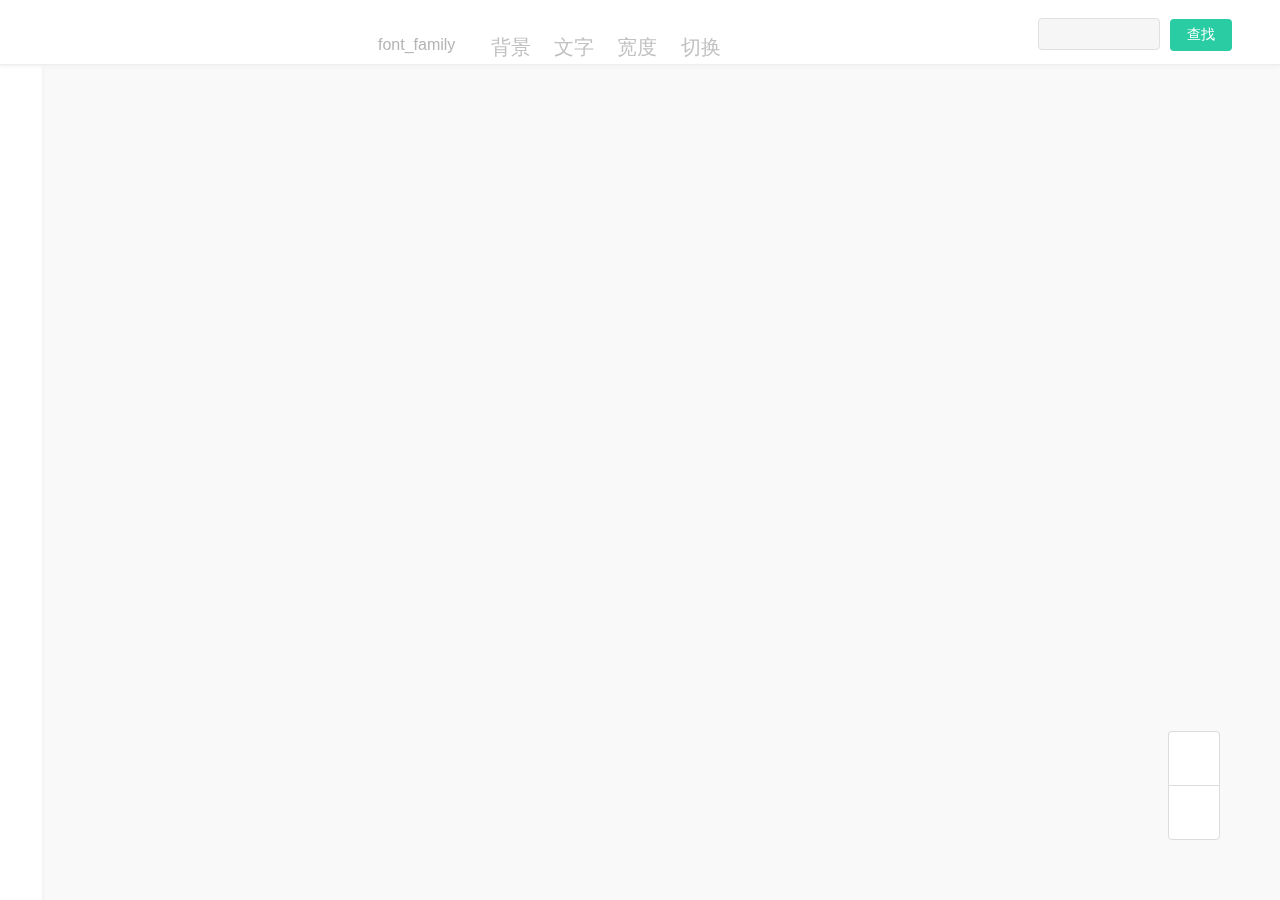
==== book.html @ af135c95 "change 22" ====
<!DOCTYPE html>
<html lang="en">
<head>
    <meta charset="UTF-8">
    <title>Title</title>
    <link rel="stylesheet" href="css/book.css">
    <link rel="stylesheet" href="css/style.css">
</head>
<body id="text">
    <header class="header">
        <div id="header_left">
            <a href="home.html" id="header_left_list"></a>
        </div>
        <div id="header_middle">
            <div id="iconBox_detail">
                <div id="icon_detail_4" class="details">
                    <ul>
                        <li title="Microsoft YaHei">微软雅黑</li>
                        <li title="SimSun">宋体</li>
                        <li title="SimHei">黑体</li>
                        <li title="PingFang SC">苹方</li>
                    </ul>
                </div>
                <div id="icon_detail" class="details">
                    <span class="bg_1 bg_select"></span>
                    <span class="bg_2"></span>
                    <span class="bg_3"></span>
                    <span class="bg_4"></span>
                    <span class="bg_5"></span>
                    <span class="bg_6"></span>
                    <span class="bg_7"></span>
                </div>
                <div id="icon_detail_2" class="details">
                    <div class="font_size">
                        <span class="font_size_sub">A-</span>
                        <span class="font_size_text">18</span>
                        <span class="font_size_plus">A+</span>
                    </div>
                </div>
                <div id="icon_detail_3" class="details">
                    <div class="font_width">
                        <span class="font_width_sub">-</span>
                        <span class="font_width_text">1000</span>
                        <span class="font_width_plus">+</span>
                    </div>
                </div>
            </div>
            <div id="iconBox">
                <div class="font_family">
                    <span>font_family<i class="font_family_icon"></i></span>
                </div>
                <div class="icon-bg">
                    <span>背景</span>
                </div>
                <div class="icon-text">
                    <span>文字</span>
                </div>
                <div class="icon-width">
                    <span>宽度</span>
                </div>
                <div class="icon-middle">
                    <span>切换</span>
                </div>
            </div>
        </div>
        <div id="header_right">
            <input id="search" type="text">
            <em id="search_close"></em>
            <input class="search_button search_button_1" type="button" value="查找">
            <div id="search_select">
                <input class="search_button" type="button" value="上一个">
                <input class="search_button" type="button" value="下一个">
            </div>
        </div>
    </header>
    <nav class="nav">
        <div id="nav_left">
            <h2 class="nav_catalogue1">列表<em id="nav_catalogue"></em></h2>
            <dl id="nav_list">
                <dt>
                    <a href="#"><i id="nav_list_icon"></i><i class="nav_list_move"></i>书签</a>
                </dt>
                <dd class="nav_bookmark" style="margin-left: -242px;">
                    <h2 class="nav_catalogue1">书签<i class="nav_list_back"></i></h2>
                    <ul>
                    </ul>
                </dd>
                <dt class="line">
                    <a href="#"><i id="nav_list_icon2"></i><i class="nav_list_move"></i>目录</a>
                </dt>
                <dd class="nav_catalog" style="margin-left: -242px;">
                    <h2 class="nav_catalogue1">目录<i class="nav_list_back"></i></h2>
                    <ul class="nav_catalog_list">
                    </ul>
                </dd>
            </dl>
        </div>
    </nav>
    <div class="content cColor1">
        <!-- <section class="content_section">
            <p>11111111111111111111111111111</p>
        </section> -->
    </div>
    <div class="side-toolbar">
        <ul>
            <li><i></i></li>
            <li id="iconBackTop"><i></i></li>
        </ul>
    </div>
    <script type="text/html" id="booktemp">
        <section class="content_section">
            <%for (i=0; i<content.length; i++){%>
                <p><%=content[i]%></p>
            <%}%>
        </section>
    </script>
    <script src="js/data.js" charset="utf-8"></script>
    <script src="js/template.js" charset="utf-8"></script>
    <script src="js/method.js" charset="utf-8"></script>
    <script src="js/book.js" charset="utf-8"></script>
</body>
</html>
---- css/book.css ----
body,ul,ol,li,p,h1,h2,h3,h4,h5,h6,form,fieldset,table,td,img,div,dl,dt,dd,input{margin:0;padding:0;}
body{font-size:12px;font-family: PingFang SC,tahoma,arial;background: #f9f9f9;height:100%;}
img{border:none;}
li{list-style:none;}
input,select,textarea{outline:none;border:none;background: none;}
textarea{resize:none;}
a{text-decoration:none;}
body#text{
    padding-top: 46px;
}
.header{
    width: 100%;
    height: 64px;
    background: #fff;
    border-bottom: 1px solid #eee;
    box-shadow: 0 1px 4px #eee;
    position: fixed;
    top: 0;
    left: 0;
    z-index: 1;
}
.da{
  box-sizing: border-box;
}
.headColor{
    background: rgb(52, 52, 52);
    border-bottom: 1px solid rgb(52, 52, 52);
    box-shadow: 0 1px 4px rgb(71, 71, 71);
}
#header_left{
    float: left;
    margin-left: 48px;
    cursor: pointer;
}
#header_left_list{
    width: 190px;
    height: 64px;
    display: inline-block;
    background: url("../image/book/148463472875178.png");
}
#header_left span{
    font-size: 18px;
    color: #999;
    margin-left: 12px;
}
#header_middle{
    display: inline-block;
    line-height: 64px;
    text-align: center;
    position: relative;
    left: 50%;
    margin-left: -500px;
}
#header_right{
    float: right;
    margin-right: 48px;
    font-size: 0;
    position: relative;
    top: 18px;
}
.nav{
    width: 242px;
    background: #fff;
    height: 100vh;
    box-shadow: 0 1px 4px #eee;
    position: fixed;
    top: 64px;
    bottom: 0;
    left: -200px;
}
#nav_left{
    height: 100%;
}
.navColor{
    box-shadow: 0 4px 6px rgb(56, 55, 55);
    background: rgb(52, 52, 52);
}
#nav_list{
    position: relative;
    left: -242px;
}
#nav_list,#nav_list a{
   font-size: 14px;
    color: #bdbdbd;
}
#nav_list_icon,#nav_list_icon2{
    width: 20px;
    height: 20px;
    display: inline-block;
    position: relative;
    top: 5px;
    margin-right: 10px;
    background: url("../image/book/bookmark.png");
}
#nav_list_icon2{
    background: url("../image/book/catalogue.png");
}
.nav_list_move,.nav_list_back{
    width: 18px;
    height: 18px;
    display: inline-block;
    float: right;
    position: relative;
    top: 4px;
    background: url("../image/book/move.png");
}
.nav_list_back{
    float: left;
    background: url("../image/book/back.png");
    cursor: pointer;
}
#nav_list dd h2{
    text-align: right;
}
.nav .nav_catalogue1{
    font-size: 18px;
    color: #a2a2a2;
    padding: 10px 14px 10px 10px;
}
.nav #nav_catalogue{
    width: 20px;
    height: 20px;
    display: inline-block;
    background: url("../image/book/list.png");
    background-size: 20px;
    cursor: pointer;
    position: absolute;
    top: 12px;
    left: 210px;
}
.nav #nav_list dt,.nav #nav_list dd li{
    padding: 10px 10px 10px 10px;
    border-top: 1px solid #eeeeee;
    cursor: pointer;
    height: 17px;
}
.nav #nav_list .line,.nav #nav_list dd li:last-child{
    border-bottom: 1px solid #eeeeee;
}
.nav #nav_list dt:hover,.nav #nav_list dd li:hover{
    background: #eeeeee;
}
.navColor #nav_list dt,.navColor #nav_list dd li{
    border-top: 1px solid grey;
}
.navColor #nav_list .line,.navColor #nav_list dd li:last-child{
    border-bottom: 1px solid grey;
}
.navColor #nav_list dt:hover,.navColor #nav_list dd li:hover{
    background: rgba(105, 105, 105, 0.76);
}
.nav #nav_list .nav_bookmark,.nav #nav_list .nav_catalog{
    position: absolute;
    top: -45px;
    left: 0;
    background: #fff;
    width: 242px;
    z-index: 1;
    overflow: auto;
}
.navColor #nav_list .nav_bookmark,.navColor #nav_list .nav_catalog{
    background: rgb(52, 52, 52);
}
.nav_catalog_list{
    width: 100%;
    overflow: auto;
}
.font_family{
    display: inline-block;
    line-height: 24px;
    font-size: 16px;
    color: #b4b4b4;
}
.font_family_icon{
    width: 22px;
    height: 22px;
    display: inline-block;
    background: url("../image/book/down.png");
    position: relative;
    top: 8px;
    left: 2px;
    cursor: pointer;
}
.icon-bg,.icon-width,.icon-text,.icon-middle{
    padding: 10px;
    display: inline-block;
    font-size: 24px;
    color: #c1c1c1;
    position: relative;
    top: 6px;
    cursor: pointer;
    -webkit-transition:.2s;
    transition: .2s;
}
.icon-width:before{
    font-size: 28px;
    position: relative;
    top: 2px;
}
.icon-bg span,.icon-width span,.icon-text span,.icon-middle span{
    font-size: 20px;
    position: relative;
    top: -2px;
}
.icon-bg:hover,.icon-width:hover,.icon-text:hover,.icon-middle:hover{
    color: #ff5f5a;
}
#icon_detail,#icon_detail_2,#icon_detail_3,#icon_detail_4{
    width: 200px;
    background: #fff;
    box-shadow: 0 2px 8px rgba(0,0,0,.1);
    padding: 6px 12px 6px 12px;
    border-radius: 4px;
    -webkit-filter:drop-shadow(0 0 8px rgba(0,0,0,.1));
    position: absolute;
    top: 64px;
    left: 32px;
}
#icon_detail:before,#icon_detail:after,#icon_detail_2:before,#icon_detail_2:after,#icon_detail_3:before,#icon_detail_3:after,#icon_detail_4:before,#icon_detail_4:after{
    position: absolute;
    top: -10px;
    left: 50%;
    content: "";
    display: inline-block;
    border: 9px solid transparent;
    border-top: none;
}
#icon_detail:after,#icon_detail_2:after,#icon_detail_3:after,#icon_detail_4:after{
    top: -9px;
    border-bottom: 9px solid #fff;
}
#icon_detail{
    display: none;
    opacity: 0;
}
#icon_detail_2{
    left: 144px;
    display: none;
    opacity: 0;
}
#icon_detail_3{
    left: 244px;
    display: none;
    opacity: 0;
}
#icon_detail_4{
    width: 140px;
    padding: 0;
    left: -30px;
    opacity: 0;
    display: none;
}
#icon_detail_2 .font_size,.font_width{
    border: 1px solid #eee;
    line-height: 20px;
    font-size: 20px;
    color: #666;
    padding: 8px;
}
#icon_detail_2 .font_size_sub,.font_width_sub{
    display: inline-block;
    height: 20px;
    vertical-align: middle;
    border-right: 1px solid #e5e5e5;
    padding: 0 16px 0 8px;
    cursor: pointer;
    float: left;
}
#icon_detail_2 .font_size_text,.font_width_text{
    color: #999;
    margin: 0 24px 0 24px;
}
#icon_detail_2 .font_size_plus,.font_width_plus{
    display: inline-block;
    height: 20px;
    vertical-align: middle;
    border-left: 1px solid #e5e5e5;
    padding: 0 8px 0 16px;
    cursor: pointer;
    float: right;
}
#icon_detail_2 .font_size_sub:hover,.font_width_sub:hover,.font_size_plus:hover,.font_width_plus:hover{
    -webkit-transition:.2s;
    transition: .2s;
    color: #ff5f5a;
}
.iconBg{
    border-left: 1px solid #eee;
    border-right: 1px solid #eee;
    border-top: 1px solid #eee;
    border-top-left-radius: 6px;
    border-top-right-radius: 6px;
    background: #fff;
}
.bg_1,.bg_2,.bg_3,.bg_4,.bg_5,.bg_6,.bg_7{
    width:36px;
    height: 36px;
    background: rgba(201, 250, 221, 0.62);
    border: 1px solid #e5e5e5;
    border-radius: 50%;
    float: left;
    margin: 6px 6px 6px 6px;
    cursor: pointer;
}
.bg_1{
    background: rgb(255, 255, 255);
}
.bg_2{
    background: rgb(255, 190, 119);
}
.bg_3{
    background: rgb(177, 231, 175);
}
.bg_4{
    background: rgb(177, 216, 235);
}
.bg_5{
    background: rgb(246, 196, 177);
}
.bg_6{
    background: rgb(217, 204, 235);
}
.bg_7{
    background: rgb(52, 52, 52);
}
.bg_select{
    border: 1px solid rgb(255, 115, 105);
    background-image: url("../image/book/select.png");
}
#icon_detail_4 li{
    font-size: 17px;
    color: #666;
    border-bottom: 1px solid #eee;
    cursor: pointer;
}
#icon_detail_4 li:hover{
    -webkit-transition:.2s;
    transition: .2s;
    color: #ff5f5a;
}
#search{
    width: 120px;
    height: 30px;
    border: 1px solid #e0e0e0;
    border-radius: 4px;
    background: #f6f6f6;
    font-size: 16px;
    text-indent: 10px;
}
#search_close{
    width: 16px;
    height: 16px;
    display: none;
    background: url("../image/book/close.png");
    position: absolute;
    top: 8px;
    left: 140px;
    cursor: pointer;
}
#search_select{
    float: right;
    display: none;
}
.search_button{
    width: 62px;
    height: 32px;
    font-size: 14px;
    color: #fff;
    background: #29cca3;
    border-radius: 4px;
    margin-left: 10px;
}
.search_button_1{
    display: inline-block;
}
.search_button:hover{
    background: #25ba95;
    color: #fafafa;
    cursor: pointer;
}
.content .content_section{
    width: 1000px;
    margin: 14px auto 0 auto;
    padding: 40px 60px 40px 60px;
    border-top: 1px solid #eee;
}
.cColor1{
    background: #f9f9f9;
}
.sColor1{
    background: #fff;
    box-shadow: 0 4px 6px #d9d9d9;
}
.cColor2{
    background: rgb(255, 190, 119);
}
.sColor2{
    background: rgb(255, 203, 154);
    box-shadow: 0 4px 6px rgb(210, 167, 127);
}
.cColor3{
    background: rgb(177, 231, 175);
}
.sColor3{
    background: rgb(198, 255, 193);
    box-shadow: 0 4px 6px rgb(159, 210, 156);
}
.cColor4{
    background: rgb(177, 216, 235);
}
.sColor4{
    background: rgb(197, 236, 255);
    box-shadow: 0 4px 6px rgb(158, 192, 210);
}
.cColor5{
    background: rgb(246, 196, 177);
}
.sColor5{
    background: rgb(255, 229, 210);
    box-shadow: 0 4px 6px rgb(211, 185, 169);
}
.cColor6{
    background: rgb(217, 204, 235);
}
.sColor6{
    background: rgb(237, 223, 255);
    box-shadow: 0 4px 6px rgb(193, 180, 211);
}
.cColor7{
    background: rgba(35, 34, 34, 0.75);
}
.sColor7{
    background: rgb(35, 34, 34);
    box-shadow: 0 4px 6px rgb(56, 55, 55);
    color: grey;
}
.content_title{
    text-align: center;
    margin-bottom: 20px;
    font-size: 24px;
}
.content_section div{
    font-size: 18px;
}
.side-toolbar{
    position: fixed;
    bottom: 60px;
    right: 60px;
}
.side-toolbar ul li{
    border: 1px solid #dcdcdc;
    border-bottom: none;
    background-color:#fff;
}
.side-toolbar ul li:hover{
    background: #f4f4f4;
    cursor: pointer;
}
.sideColor ul li:hover{
    background: rgba(96, 96, 96, 0.81);
}
.sideColor ul li{
    background-color:rgb(35, 34, 34);
    border: 1px solid grey;
}
.side-toolbar ul li:first-child{
    border-top-left-radius: 4px;
    border-top-right-radius: 4px;
}
.side-toolbar ul li:last-child{
    border-bottom: 1px solid #dcdcdc;
    border-bottom-left-radius: 4px;
    border-bottom-right-radius: 4px;
}
.sideColor ul li:last-child{
    border-bottom: 1px solid grey;
}
.side-toolbar ul li i{
    width: 50px;
    height: 50px;
    text-align: center;
    display: inline-block;
    position: relative;
    top: 14px;
    left: 10px;
}
.side-toolbar ul li:first-child i{
    background: url("../image/book/add_bookmark.png") no-repeat;
}
.side-toolbar ul li:nth-of-type(2) i{
     background: url("../image/book/up.png") no-repeat;
 }
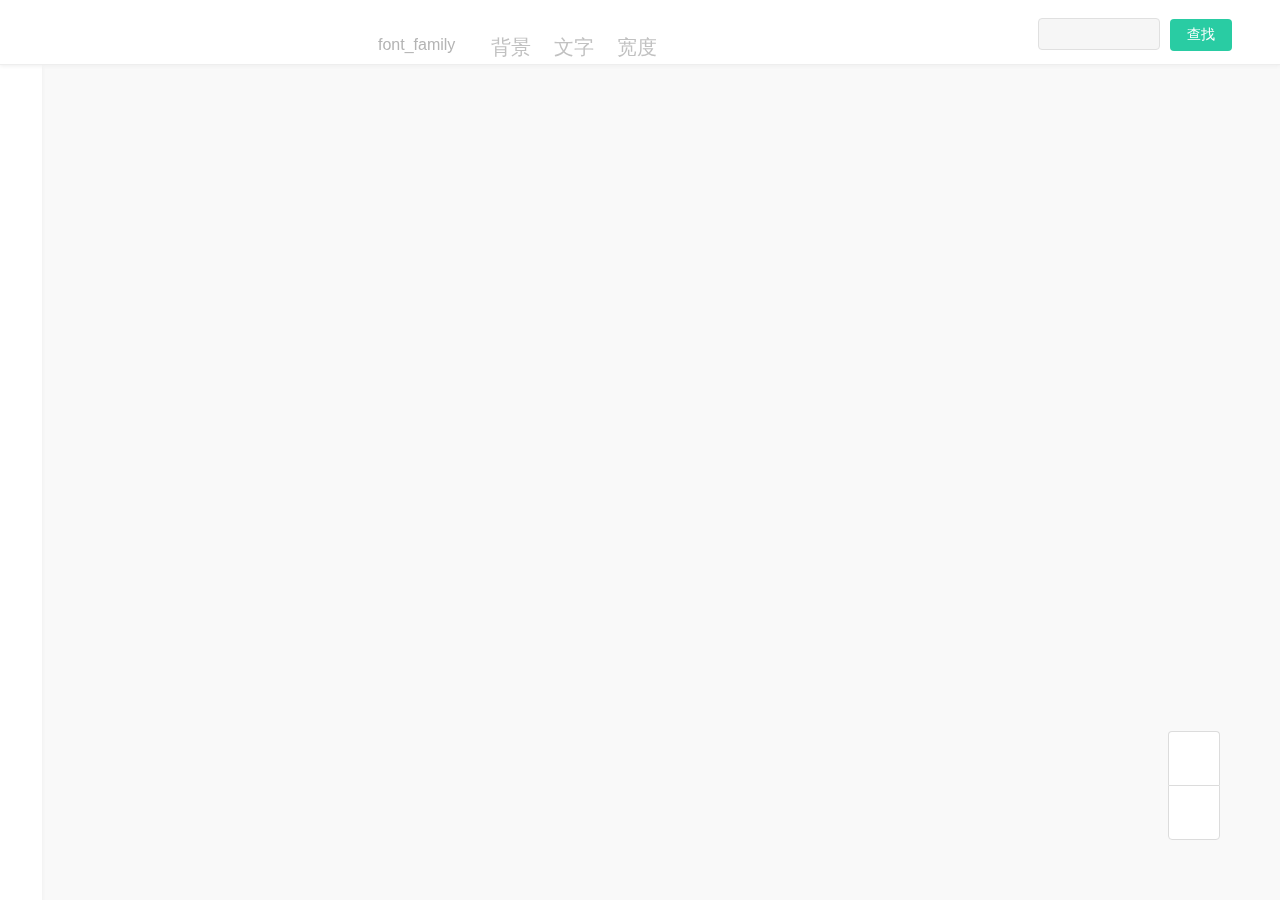
==== commit 93767b04: "change 23" ====
--- a/book.html
+++ b/book.html
@@ -15,20 +15,20 @@
             <div id="iconBox_detail">
                 <div id="icon_detail_4" class="details">
                     <ul>
-                        <li title="Microsoft YaHei">微软雅黑</li>
+                        <li title="Microsoft YaHei" class="active">微软雅黑</li>
                         <li title="SimSun">宋体</li>
                         <li title="SimHei">黑体</li>
                         <li title="PingFang SC">苹方</li>
                     </ul>
                 </div>
                 <div id="icon_detail" class="details">
-                    <span class="bg_1 bg_select"></span>
-                    <span class="bg_2"></span>
-                    <span class="bg_3"></span>
-                    <span class="bg_4"></span>
-                    <span class="bg_5"></span>
-                    <span class="bg_6"></span>
-                    <span class="bg_7"></span>
+                    <span class="bg_1 " data-color="rgb(255, 255, 255)"></span>
+                    <span class="bg_2 " data-color="rgb(255, 190, 119)"></span>
+                    <span class="bg_3" data-color="rgb(177, 231, 175)"></span>
+                    <span class="bg_4" data-color="rgb(177, 216, 235)"></span>
+                    <span class="bg_5" data-color="rgb(246, 196, 177)"></span>
+                    <span class="bg_6 active" data-color="rgb(217, 204, 235)"></span>
+                    <span class="bg_7 " data-color="rgb(52, 52, 52)"></span>
                 </div>
                 <div id="icon_detail_2" class="details">
                     <div class="font_size">
@@ -57,9 +57,6 @@
                 </div>
                 <div class="icon-width">
                     <span>宽度</span>
-                </div>
-                <div class="icon-middle">
-                    <span>切换</span>
                 </div>
             </div>
         </div>
@@ -97,6 +94,7 @@
         </div>
     </nav>
     <div class="content cColor1">
+
         <!-- <section class="content_section">
             <p>11111111111111111111111111111</p>
         </section> -->
@@ -110,7 +108,7 @@
     <script type="text/html" id="booktemp">
         <section class="content_section">
             <%for (i=0; i<content.length; i++){%>
-                <p><%=content[i]%></p>
+                <p><%=content[i]%></p></br>
             <%}%>
         </section>
     </script>
--- a/css/book.css
+++ b/css/book.css
@@ -284,6 +284,9 @@
     transition: .2s;
     color: #ff5f5a;
 }
+#icon_detail_4 li.active{
+    color: #ff5f5a;
+}
 .iconBg{
     border-left: 1px solid #eee;
     border-right: 1px solid #eee;
@@ -323,7 +326,7 @@
 .bg_7{
     background: rgb(52, 52, 52);
 }
-.bg_select{
+#icon_detail .active{
     border: 1px solid rgb(255, 115, 105);
     background-image: url("../image/book/select.png");
 }
